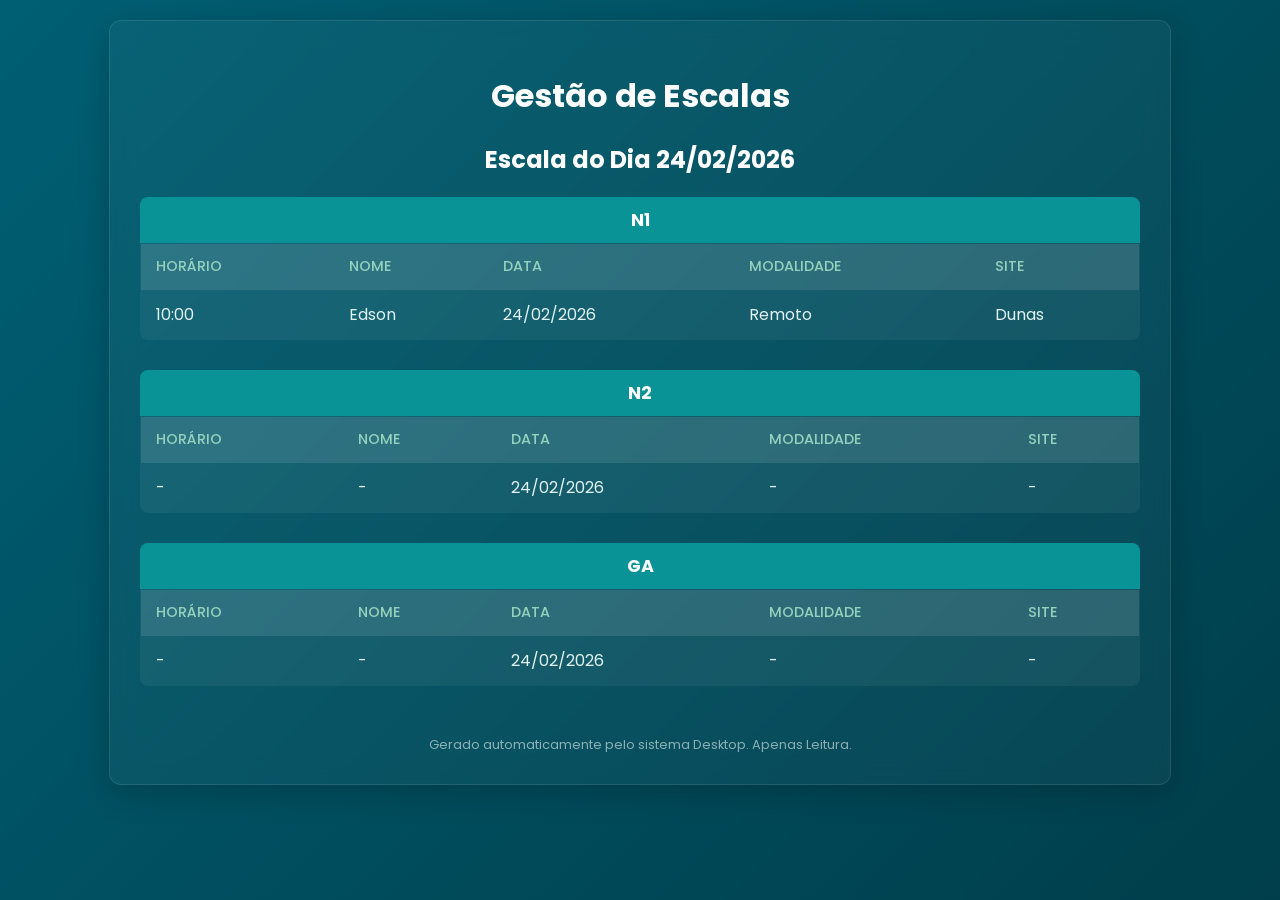
==== diarias/2026-02-24/index.html @ 83e05eb8 "Publicando escala do dia 2026-02-24" ====
<!DOCTYPE html>
<html lang="pt-BR">
<head>
    <meta charset="UTF-8">
    <meta name="viewport" content="width=device-width, initial-scale=1.0">
    <title>Escala do Dia - 24/02/2026</title>
    <link href="https://fonts.googleapis.com/css2?family=Poppins:wght@300;400;500;600&display=swap" rel="stylesheet">
    <style>
        :root {
            --bg-color: #005f73;
            --text-color: #e0f2f1;
            --primary-color: #0a9396;
            --secondary-color: #94d2bd;
            --table-bg: rgba(255, 255, 255, 0.05);
            --border-color: rgba(255, 255, 255, 0.1);
            --hover-color: rgba(255, 255, 255, 0.1);
        }
        body {
            background: linear-gradient(135deg, var(--bg-color) 0%, #003e4b 100%);
            background-attachment: fixed;
            color: var(--text-color);
            font-family: 'Poppins', sans-serif;
            margin: 0;
            padding: 20px;
            display: flex;
            justify-content: center;
        }
        .container {
            width: 100%;
            max-width: 1000px;
            background: rgba(255, 255, 255, 0.03);
            backdrop-filter: blur(12px);
            border-radius: 12px;
            padding: 30px;
            box-shadow: 0 8px 32px rgba(0, 0, 0, 0.2);
            border: 1px solid var(--border-color);
        }
        h1, h2, h3 { color: #fff; text-align: center; }
        .table-section { margin-bottom: 30px; }
        .table-title {
            background-color: var(--primary-color);
            color: #fff;
            padding: 10px;
            margin: 0;
            border-radius: 8px 8px 0 0;
            font-size: 1.1em;
            text-align: center;
        }
        table {
            width: 100%;
            border-collapse: collapse;
            background-color: var(--table-bg);
            border: 1px solid var(--border-color);
            border-radius: 0 0 8px 8px;
            overflow: hidden;
        }
        th, td {
            padding: 12px 15px;
            text-align: left;
            border-bottom: 1px solid var(--border-color);
        }
        th {
            background-color: rgba(255, 255, 255, 0.1);
            font-weight: 500;
            color: var(--secondary-color);
            text-transform: uppercase;
            font-size: 0.9em;
        }
        tr:last-child td { border-bottom: none; }
        tr:hover { background-color: var(--hover-color); }
        .footer { text-align: center; margin-top: 50px; font-size: 0.8em; opacity: 0.6; }
    </style>
</head>
<body>
    <div class="container">
        <h1>Gestão de Escalas</h1>
        <h2>Escala do Dia 24/02/2026</h2>
        
        <div class="table-section">
            <h2 class="table-title">N1</h2>
            <table>
                <thead>
                    <tr>
                        <th>Horário</th>
                        <th>Nome</th>
                        <th>Data</th>
                        <th>Modalidade</th>
                        <th>Site</th>
                    </tr>
                </thead>
                <tbody>
                    
            <tr>
                <td>10:00</td>
                <td>Edson</td>
                <td>24/02/2026</td>
                <td>Remoto</td>
                <td>Dunas</td>
            </tr>
                </tbody>
            </table>
        </div>
        <div class="table-section">
            <h2 class="table-title">N2</h2>
            <table>
                <thead>
                    <tr>
                        <th>Horário</th>
                        <th>Nome</th>
                        <th>Data</th>
                        <th>Modalidade</th>
                        <th>Site</th>
                    </tr>
                </thead>
                <tbody>
                    
            <tr>
                <td>-</td>
                <td>-</td>
                <td>24/02/2026</td>
                <td>-</td>
                <td>-</td>
            </tr>
                </tbody>
            </table>
        </div>
        <div class="table-section">
            <h2 class="table-title">GA</h2>
            <table>
                <thead>
                    <tr>
                        <th>Horário</th>
                        <th>Nome</th>
                        <th>Data</th>
                        <th>Modalidade</th>
                        <th>Site</th>
                    </tr>
                </thead>
                <tbody>
                    
            <tr>
                <td>-</td>
                <td>-</td>
                <td>24/02/2026</td>
                <td>-</td>
                <td>-</td>
            </tr>
                </tbody>
            </table>
        </div>
        <div class="footer">Gerado automaticamente pelo sistema Desktop. Apenas Leitura.</div>
    </div>
</body>
</html>
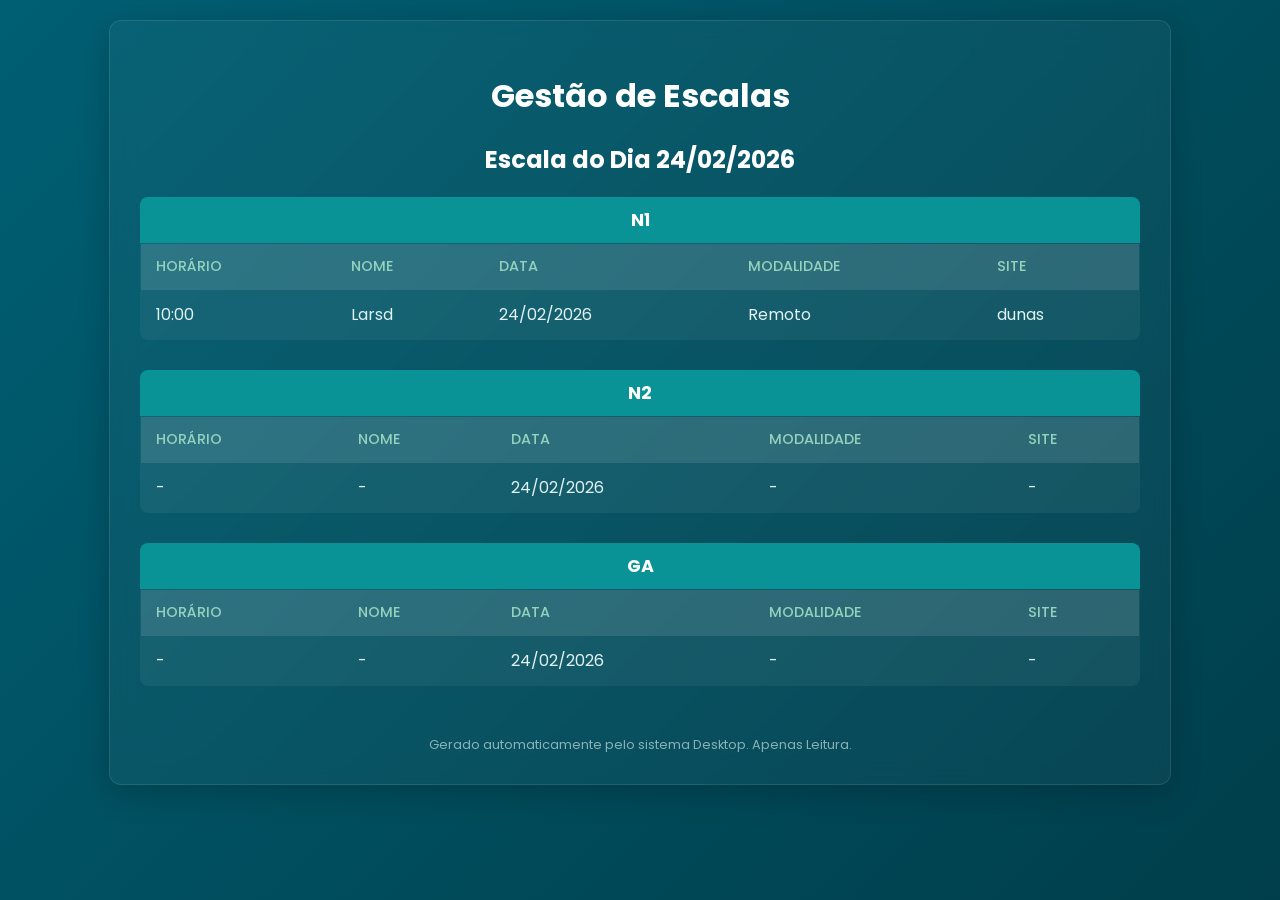
==== commit ec3d5332: "Publicando escala do dia 2026-02-24" ====
--- a/diarias/2026-02-24/index.html
+++ b/diarias/2026-02-24/index.html
@@ -93,10 +93,10 @@
                     
             <tr>
                 <td>10:00</td>
-                <td>Edson</td>
+                <td>Larsd</td>
                 <td>24/02/2026</td>
                 <td>Remoto</td>
-                <td>Dunas</td>
+                <td>dunas</td>
             </tr>
                 </tbody>
             </table>
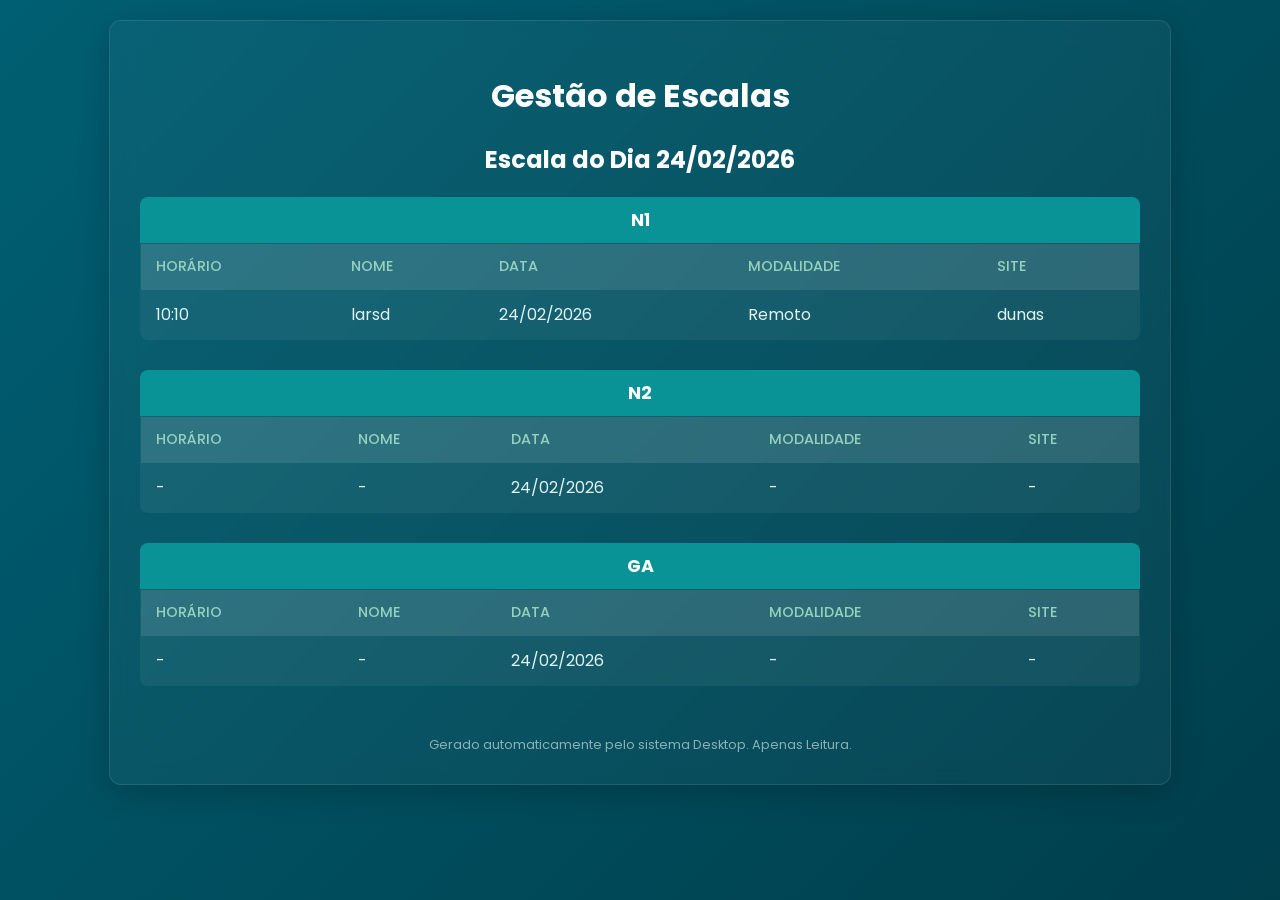
==== commit 8899307d: "Publicando escala do dia 2026-02-24" ====
--- a/diarias/2026-02-24/index.html
+++ b/diarias/2026-02-24/index.html
@@ -92,8 +92,8 @@
                 <tbody>
                     
             <tr>
-                <td>10:00</td>
-                <td>Larsd</td>
+                <td>10:10</td>
+                <td>larsd</td>
                 <td>24/02/2026</td>
                 <td>Remoto</td>
                 <td>dunas</td>
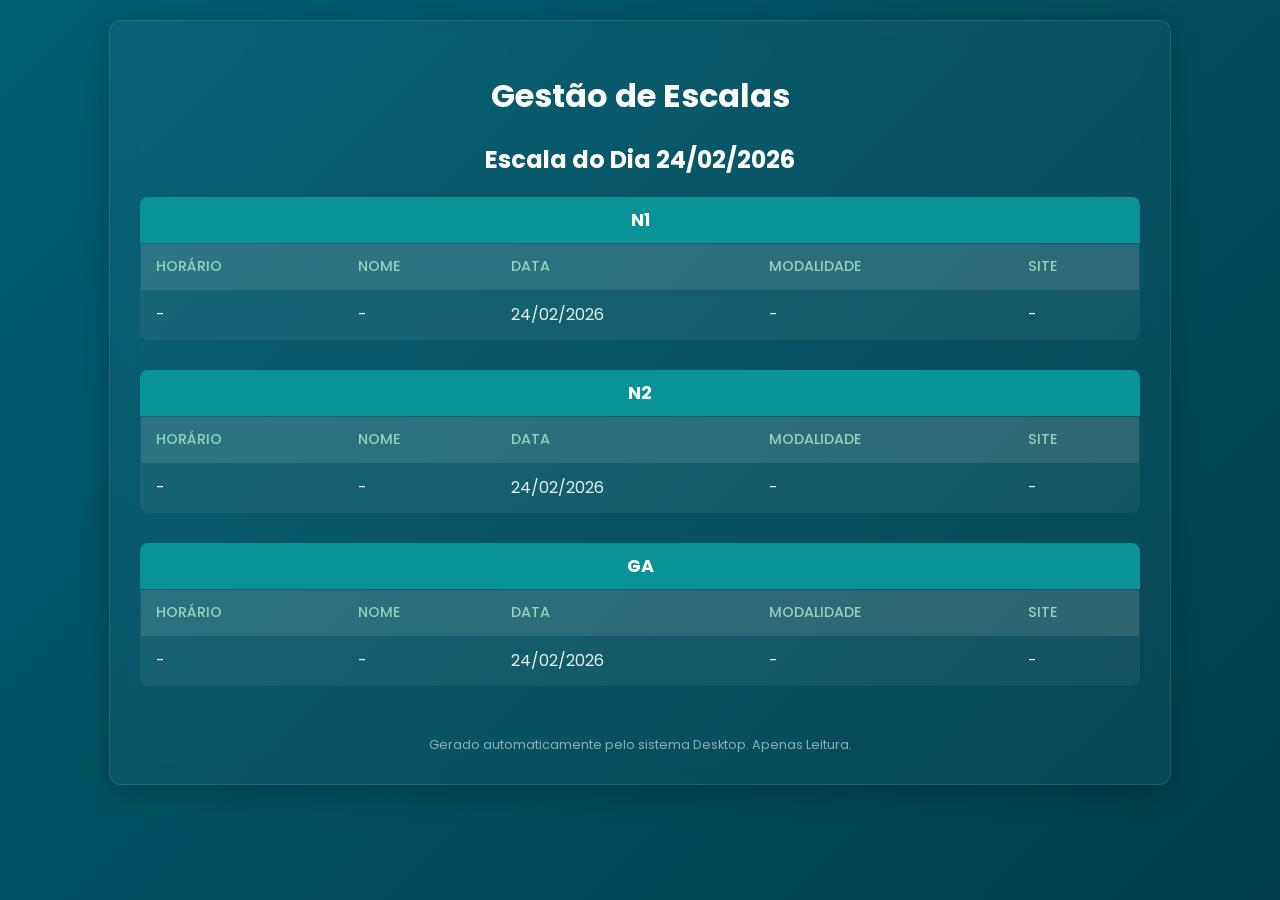
==== commit d66da896: "Publicando escala do dia 2026-02-24" ====
--- a/diarias/2026-02-24/index.html
+++ b/diarias/2026-02-24/index.html
@@ -92,11 +92,11 @@
                 <tbody>
                     
             <tr>
-                <td>10:10</td>
-                <td>larsd</td>
+                <td>-</td>
+                <td>-</td>
                 <td>24/02/2026</td>
-                <td>Remoto</td>
-                <td>dunas</td>
+                <td>-</td>
+                <td>-</td>
             </tr>
                 </tbody>
             </table>
